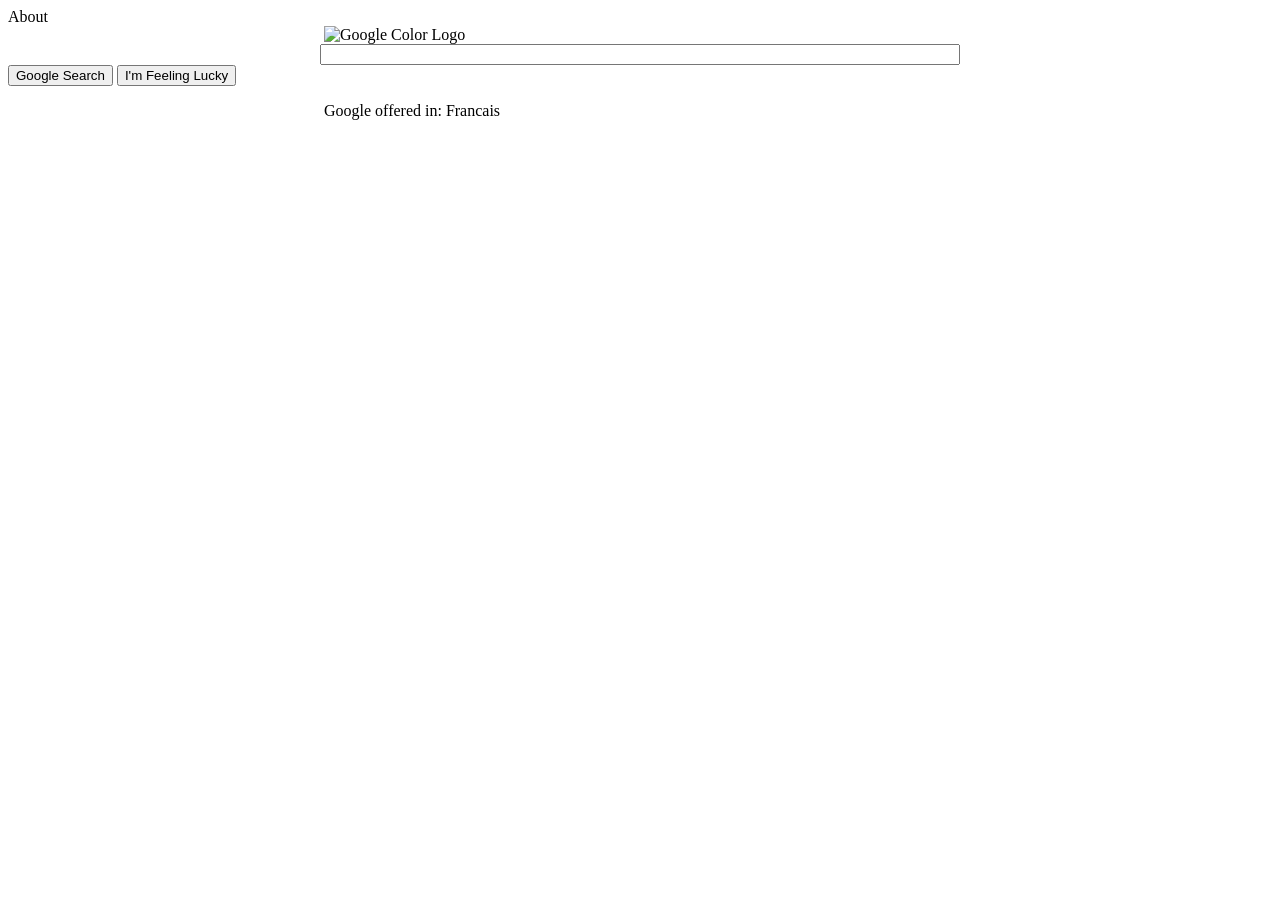
==== main-page.html @ 99ab5202 "Initial pass at just html elements." ====
<!DOCTYPE html>
<html>
<head>
  <title>Google</title>
  <link rel="stylesheet" href="styles.css">
</head>

<body>
  <header>About</header>
  <div>
  <img src="https://www.google.ca/images/branding/googlelogo/2x/googlelogo_color_272x92dp.png" alt="Google Color Logo" class="center">
  <form>
    <input type="text" class="center">
  </form>
  <button>Google Search</button>
  <button>I'm Feeling Lucky</button>
  <p class="center">Google offered in: Francais</p>
</div>
</body>

</html>
---- styles.css ----
.center {
    display: block;
    margin-left: auto;
    margin-right: auto;
    width: 50%;
}
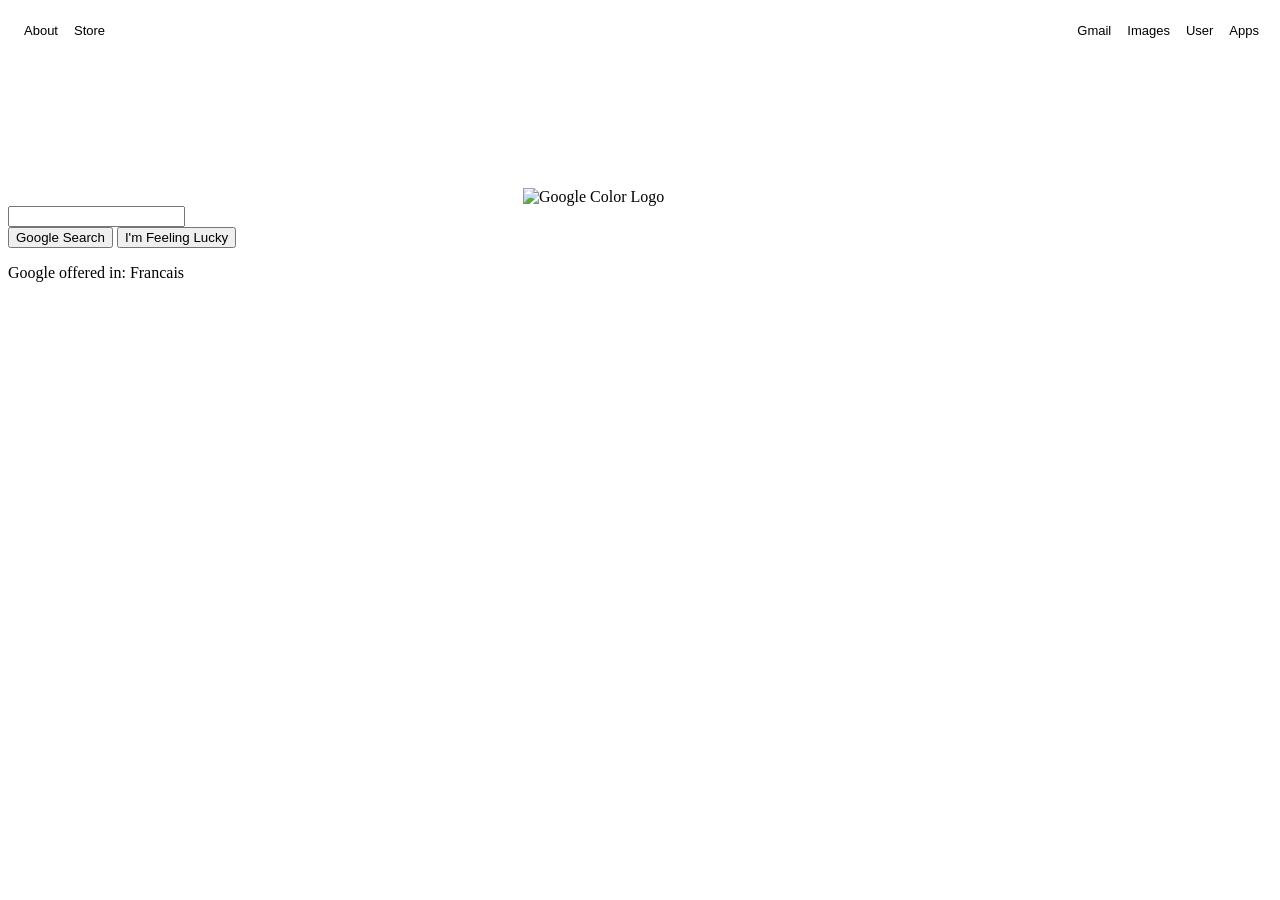
==== commit a88ae81a: "Added header and centered logo" ====
--- a/main-page.html
+++ b/main-page.html
@@ -6,15 +6,29 @@
 </head>
 
 <body>
-  <header>About</header>
-  <div>
-  <img src="https://www.google.ca/images/branding/googlelogo/2x/googlelogo_color_272x92dp.png" alt="Google Color Logo" class="center">
+<div class="nav-bar">
+    <div class="nav-bar-col1"></div>
+      <div class="nav-bar-button-left" id="nav-bar-button">About</div>
+      <div class="nav-bar-button-left" id="nav-bar-button">Store</div>
+    <div class="nav-bar-col2"></div>
+      <div class="nav-bar-button-right" id="nav-bar-button">Apps</div>
+      <div class="nav-bar-button-right" id="nav-bar-button">User</div>
+      <div class="nav-bar-button-right" id="nav-bar-button">Images</div>
+      <div class="nav-bar-button-right" id="nav-bar-button">Gmail</div>
+</div>
+
+<div class="wrapper">
+  <img src="https://www.google.ca/images/branding/googlelogo/2x/googlelogo_color_272x92dp.png" alt="Google Color Logo" id="logo">
+</div>
+
+<div>
+  
   <form>
-    <input type="text" class="center">
+    <input type="text">
   </form>
   <button>Google Search</button>
   <button>I'm Feeling Lucky</button>
-  <p class="center">Google offered in: Francais</p>
+  <p class>Google offered in: Francais</p>
 </div>
 </body>
 
--- a/styles.css
+++ b/styles.css
@@ -1,6 +1,48 @@
-.center {
+.nav-bar {
+    height: 150px;
+}
+
+.nav-bar-col1 {
+    float: left;
+    height: 100%;
+    padding-left: 8px;
+}
+
+.nav-bar-col2 {
+    float: right;
+    height: 100%;
+    padding-right: 5px;
+}
+
+.nav-bar-button-left {
+    float: left;
+    vertical-align: top;
+    weight: 25%;
+    margin: 15px 8px;
+    height: 100%;
+    font-size: 13px;
+    font-family: Arial, Helvetica, sans-serif;
+}
+
+.nav-bar-button-right {
+    float: right;
+    vertical-align: top;
+    weight: 25%;
+    margin: 15px 8px;
+    /* height: 100%; */
+    font-size: 13px;
+    font-family: Arial, Helvetica, sans-serif;
+}
+
+.wrapper {
+    display: inline-block;
+    width: 100vw;
+}
+
+#logo {
     display: block;
     margin-left: auto;
     margin-right: auto;
-    width: 50%;
+    width: 250px;
+    height: auto;
 }
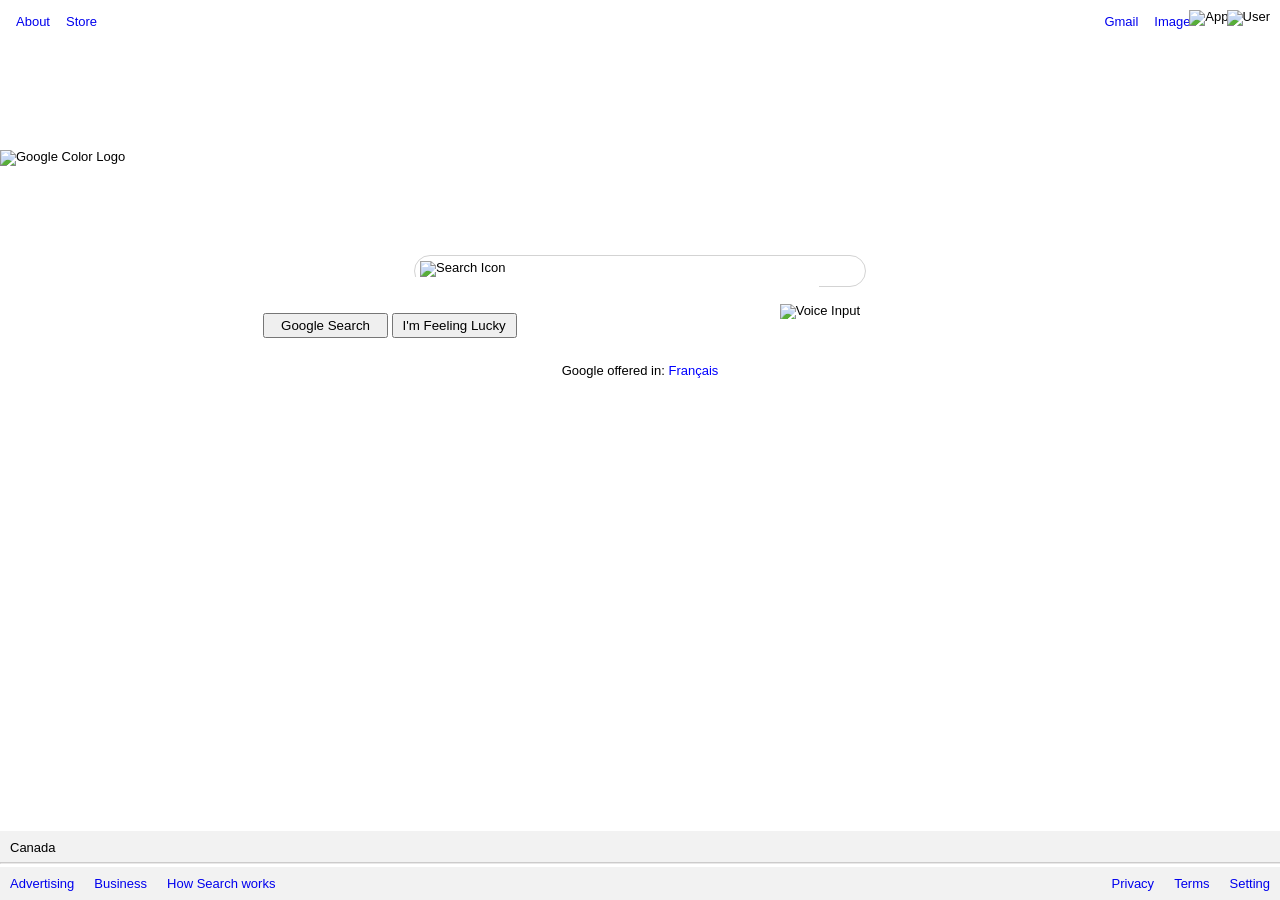
==== commit f4b4c866: "First pass at Google homepage. Will retry in future" ====
--- a/main-page.html
+++ b/main-page.html
@@ -2,34 +2,58 @@
 <html>
 <head>
   <title>Google</title>
+  <link rel="stylesheet" href="reset.css">
   <link rel="stylesheet" href="styles.css">
 </head>
 
 <body>
 <div class="nav-bar">
     <div class="nav-bar-col1"></div>
-      <div class="nav-bar-button-left" id="nav-bar-button">About</div>
-      <div class="nav-bar-button-left" id="nav-bar-button">Store</div>
+      <div class="nav-bar-button-left" id="nav-bar-button"><a href="#">About</a></div>
+      <div class="nav-bar-button-left" id="nav-bar-button"><a href="#">Store</a></div>
     <div class="nav-bar-col2"></div>
-      <div class="nav-bar-button-right" id="nav-bar-button">Apps</div>
-      <div class="nav-bar-button-right" id="nav-bar-button">User</div>
-      <div class="nav-bar-button-right" id="nav-bar-button">Images</div>
-      <div class="nav-bar-button-right" id="nav-bar-button">Gmail</div>
+      <div class="nav-bar-button-right" id="nav-bar-button"><a href="#">Images</a></div>
+      <div class="nav-bar-button-right" id="nav-bar-button"><a href="#">Gmail</a></div>  
+      <div class="nav-bar-button-right" id="nav-bar-button"><img src="https://lh5.googleusercontent.com/FnhsbLzvZuHbMsqpQTjVErIdzFcmRMNPPU2nzJ9FmZA6OW8lnD0cBQTet1EiSi7mKt4TCh9BezgypgI3dspRulyHAGXDlpXcDFxvaW1DtIq1CyAzrqCOrQ5I7qFt4RfeBsvJXj9u" alt="Apps" id="apps"></div>
+      <div class="nav-bar-button-right" id="nav-bar-button"><img src= "https://icon-library.com/images/google-user-icon/google-user-icon-7.jpg" alt="User" id="user">
+      
 </div>
 
 <div class="wrapper">
   <img src="https://www.google.ca/images/branding/googlelogo/2x/googlelogo_color_272x92dp.png" alt="Google Color Logo" id="logo">
 </div>
+<br></br>
 
-<div>
-  
+<div id="container-bar">
+  <img src="https://encrypted-tbn0.gstatic.com/images?q=tbn%3AANd9GcSyi_CVTmoL1ITHFxQkfLwvj93hcsgA1Olkhg&usqp=CAU" alt="Search Icon" id="search">
   <form>
     <input type="text">
   </form>
-  <button>Google Search</button>
-  <button>I'm Feeling Lucky</button>
-  <p class>Google offered in: Francais</p>
+  <img src="https://webstockreview.net/images/google-clipart-search-bar-3.png" alt="Voice Input" id="voice">
+</div>
+
+<div>  
+  <br></br>
+  <div id="container">
+    <button>Google Search</button> 
+    <button>I'm Feeling Lucky</button>
+  </div>
+  
+  <br></br>
+  <div id="container">Google offered in: <a id="blue" href="#">Français</a><div></div>
 </div>
 </body>
 
-</html>
+<div class="footer-bar-2">Canada</div>
+<hr class="solid">
+<div class="footer-bar">
+  <div class="footer-bar-col1"></div>
+    <div class="footer-bar-button-left" id="footer-bar-button"><a href="#">Advertising</a></div>
+    <div class="footer-bar-button-left" id="footer-bar-button"><a href="#">Business</a></div>
+    <div class="footer-bar-button-left" id="footer-bar-button"><a href="#">How Search works</a></div>
+  <div class="footer-bar-col2"></div>
+    <div class="footer-bar-button-right" id="footer-bar-button"><a href="#">Setting</a></div>
+    <div class="footer-bar-button-right" id="footer-bar-button"><a href="#">Terms</a></div>
+    <div class="footer-bar-button-right" id="footer-bar-button"><a href="#">Privacy</a></div>
+</div>
+</html>
--- a/styles.css
+++ b/styles.css
@@ -1,5 +1,27 @@
+body{
+    font-family: Arial, Helvetica, sans-serif;
+    font-size: 13px;
+    color: black;
+}
+
+#container {
+    text-align: center;
+}
+
+a {
+    text-decoration: none;
+}
+
+a:hover {
+    text-decoration: underline;
+  }
+
+a:visited {
+    color: black;
+}
+
 .nav-bar {
-    height: 150px;
+    height: 120px;
 }
 
 .nav-bar-col1 {
@@ -12,26 +34,21 @@
     float: right;
     height: 100%;
     padding-right: 5px;
+    margin-right: 70px;
 }
 
 .nav-bar-button-left {
     float: left;
     vertical-align: top;
-    weight: 25%;
     margin: 15px 8px;
     height: 100%;
-    font-size: 13px;
-    font-family: Arial, Helvetica, sans-serif;
 }
 
 .nav-bar-button-right {
     float: right;
     vertical-align: top;
-    weight: 25%;
     margin: 15px 8px;
-    /* height: 100%; */
-    font-size: 13px;
-    font-family: Arial, Helvetica, sans-serif;
+    height: 100%;
 }
 
 .wrapper {
@@ -39,10 +56,132 @@
     width: 100vw;
 }
 
+#apps {
+    float: block;
+    height: 25px;
+    width: auto;
+    position: absolute;
+    top: 10px;
+    right: 45px;
+}
+
+#user {
+    float: block;
+    height: 25px;
+    width: auto;
+    position: absolute;
+    top: 10px;
+    right: 10px;
+}
+
 #logo {
     display: block;
     margin-left: auto;
     margin-right: auto;
-    width: 250px;
-    height: auto;
-}+    height: 92px;
+    width: auto;
+}
+
+button {
+    width: 125px;
+    height: 25px;
+}
+
+p {
+    display: block;
+    margin-left: auto;
+    margin-right: auto;
+}
+
+.footer-bar {
+    background-color:#f2f2f2;
+    position: absolute;
+    bottom: 0;
+    width: 100%;
+    padding: 10px;
+}
+
+.footer-bar-col1 {
+    float: left;
+    height: 100%;
+}
+
+.footer-bar-button-left {
+    float: left;
+    height: 100%;
+    padding-right: 20px;
+}
+
+.footer-bar-col2 {
+    float: right;
+    height: 100%;
+}
+
+.footer-bar-button-right {
+    float: right;
+    height: 100%;
+    padding-right: 20px;
+}
+
+.footer-bar-2 {
+    padding: 5px;
+    position: absolute;
+    bottom: 36px;
+    width: 100%;
+    background: #f2f2f2;
+    padding: 10px;
+} 
+
+hr {
+    position: absolute;
+    bottom: 36px;
+    width: 100%;
+    margin: 0;
+    border-color: #d8d6d657;
+} 
+
+#blue {
+    color: blue;
+}
+
+#container-bar {
+    display: block;
+    margin-left: auto;
+    margin-right: auto;
+    width: 450px;
+    height: 30px;
+    border-radius: 25px;
+    border-color: lightgray;
+    border-width: 1px;
+    border-style: solid;
+}
+
+#container-bar:hover {
+    outline: none;
+    border-color: lightgray;
+    box-shadow: 0 0 10px lightgray;   
+}
+
+#search {
+    height: 15px;
+    margin-top: 5px;
+    margin-left: 5px;
+}
+
+#voice {
+    float: right;
+    height: 15px;
+    margin-top: 5px;
+    margin-right: 5px;
+}
+
+form {
+    display: inline;
+}
+
+input {
+    width: 400px;
+    border: none;
+    height: 20px;
+}
+
